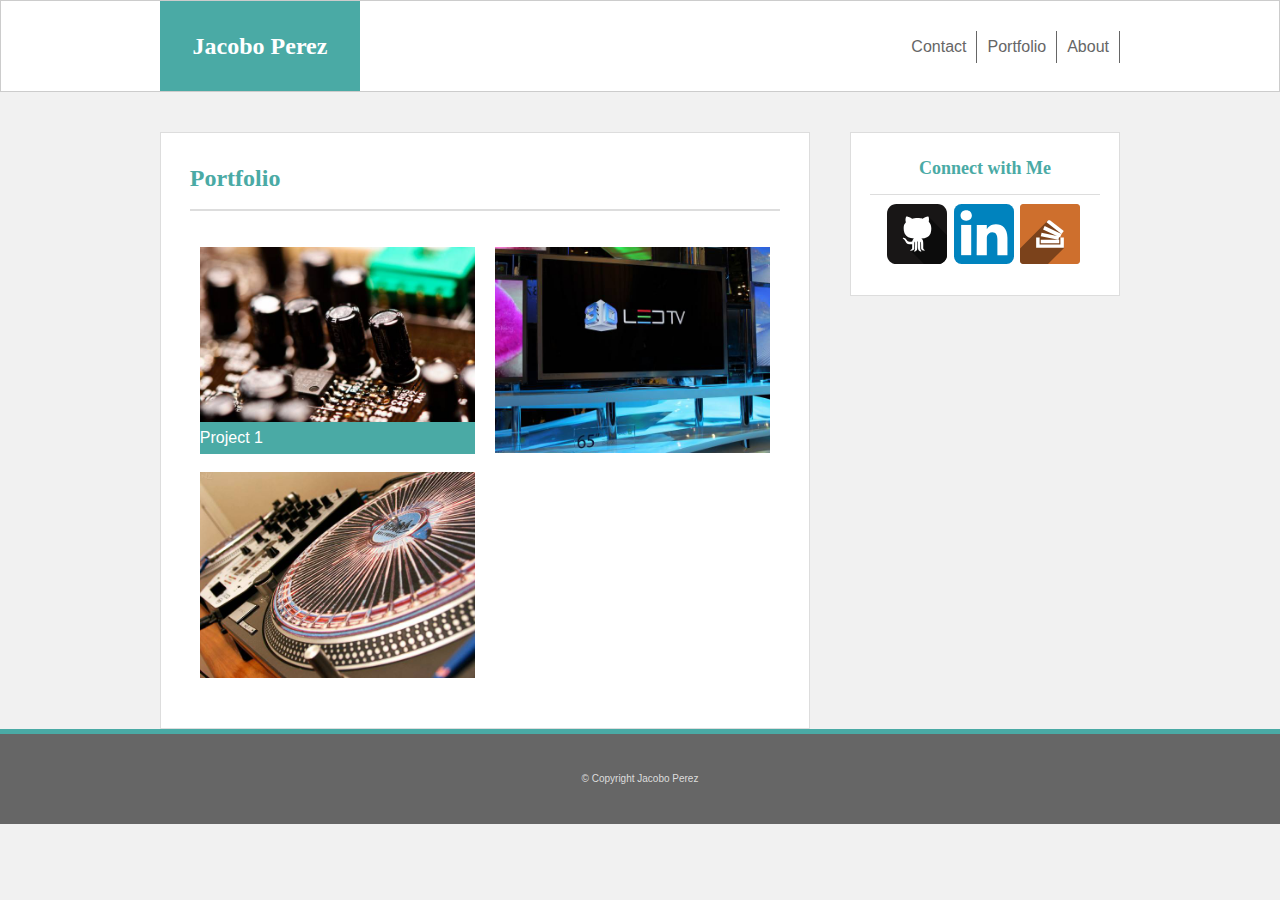
==== portfolio.html @ 7466c46e "Add portfolio tab" ====
<!DOCTYPE html>
<html lang="en">
<head>
    <meta charset="UTF-8">
    <meta name="viewport" content="width=device-width, initial-scale=1.0">
    <meta http-equiv="X-UA-Compatible" content="ie=edge">
    <title>Portfolio</title>
    <link rel="stylesheet" href="assets/css/reset.css">
    <link rel="stylesheet" href="assets/css/style.css">
</head>
<body>

    <header>
        <div id=header-content>
            
            <h1>Jacobo Perez</h1>
            
            <div id="header-links">
                <a href="index.html">About</a>
                <a href="">Portfolio</a>
                <a href="contact.html">Contact</a>
            </div>
        </div>
    </header>

    <div class="container">
        <section id="main-content">
            <h1>Portfolio</h1>
 
            <div class="column">
                <div class="project-item">
                    <img src="assets/images/project1.jpg">
                    <p class="project-name">Project 1</p>
                </div>

                <img src="assets/images/project2.jpg">
            </div>
            <div class="column">
                <img src="assets/images/project3.jpg">
            </div>
            
        </section>
        <section id="side-bar">
            <h2>Connect with Me</h2>
            <div id="side-bar-icons">
                <a href="https://github.com/jacoboviii" target="_blank"><img class="icon" src="assets/images/github.svg" alt="Github"></a>
                <a href="https://www.linkedin.com/in/jacobo-perez-b6422697" target="_blank"><img class="icon" src="assets/images/linkedin.svg" alt="in"></a>
                <a href="https://stackoverflow.com/users/9182910/jacobo-perez" target="_blank"><img class="icon" src="assets/images/stackoverflow.svg" alt="StackOverflow"></a>
            </div>
        </section>
    </div>

    <footer>
        &copy; Copyright Jacobo Perez
    </footer>

    
</body>
</html>
---- assets/css/style.css ----
body {

    background-color: white;
    font-family: Arial, 'Helvetica Neue', Helvetica, sans-serif;
    font-size: 16px;
    line-height: 200%;
    background-color: #f1f1f1;
}

h1, h2 {
    font-family: Georgia, 'Times New Roman', Times, serif;
    color: #4aaaa5;
    font-weight: bold;
}

p {
    color: #666666;
}

header {
    background-color: #ffffff;
    border: 1.5px solid #cccccc;
    height: 90px;
    margin-bottom: 40px;
}

#header-content {
    width: 960px;
    margin: 0 auto;
}

#header-content h1 {

    float: left;
    background-color: #4aaaa5;
    height: 90px;
    width: 200px;
    display: flex;
    color: #ffffff;
    font-size: 24px;
    justify-content: center;
    align-items: center;
    text-align: center;
}

#header-links a {
    float: right;
    color: #666666;
    text-decoration: none;
    padding: 0 10px;
    position: relative;
    top: 30px;
    border-right: .5px solid #666666;
}

.container {
    clear: both;
    overflow: auto;
    width: 960px;
    margin: 0 auto;
}

section{

    background-color: #ffffff;
    border: 1px solid #dddddd;
    box-sizing: border-box;
}

#main-content{
    float: left;
    width: 650px;
    padding: 3%;
}

#main-content h1 {
    font-size: 24px;
    padding-bottom: 15px; 
    border-bottom: 2px solid #dddddd;
    margin-bottom: 3%;
}

#bio-image {

    float: left;
    margin-right: 3%;
    margin-bottom: 3%;
}

#side-bar {
    float: right;
    width: 270px;
    padding: 2%;
}

#side-bar h2 {
    font-size: 18px;
    padding-bottom: 10px;
    border-bottom: 1px solid #dddddd;
    margin-bottom: 4%;
    text-align: center;
}

.icon {
    width: 60px;
    margin-right: 0;
    margin-left: 2px;
}

#side-bar-icons {
    margin: 0 auto;
    margin-left: 15px;
}


footer {
    clear: both;
    height: 90px;
    border-top: 5px solid #4aaaa5;
    background-color: #666666;
    display: flex;
    font-size: 10px;
    color:#dddddd;
    justify-content: center;
    align-items: center;
    text-align: center;
}

.contact-h2 {
    color: #666666;
    font-family: Arial, 'Helvetica Neue', Helvetica, sans-serif;
}

.contact-input {
    width: 100%;
    height: 25px;
    margin-bottom: 5px;
}

#contact-message {
    width: 100%;
    height: 200px;
    margin-bottom: 10px;
}

#submit {
    font-size: 16px;
    font-weight: bold;
    color: #ffffff;
    background-color: #4aaaa5;
    padding: 5px 15px;
    border: none;
}
  
.column {
    box-sizing: border-box;
    float: left;
    width: 50%;
    padding: 10px;
  }
  
.column img {
    margin-top: 8px;
    width: 100%;
  }

.project-item {
    position: relative;
}

.project-name {
    width: 100%;
    background-color: #4aaaa5;
    color: #ffffff;
    position: absolute;
    bottom: 10px;
}
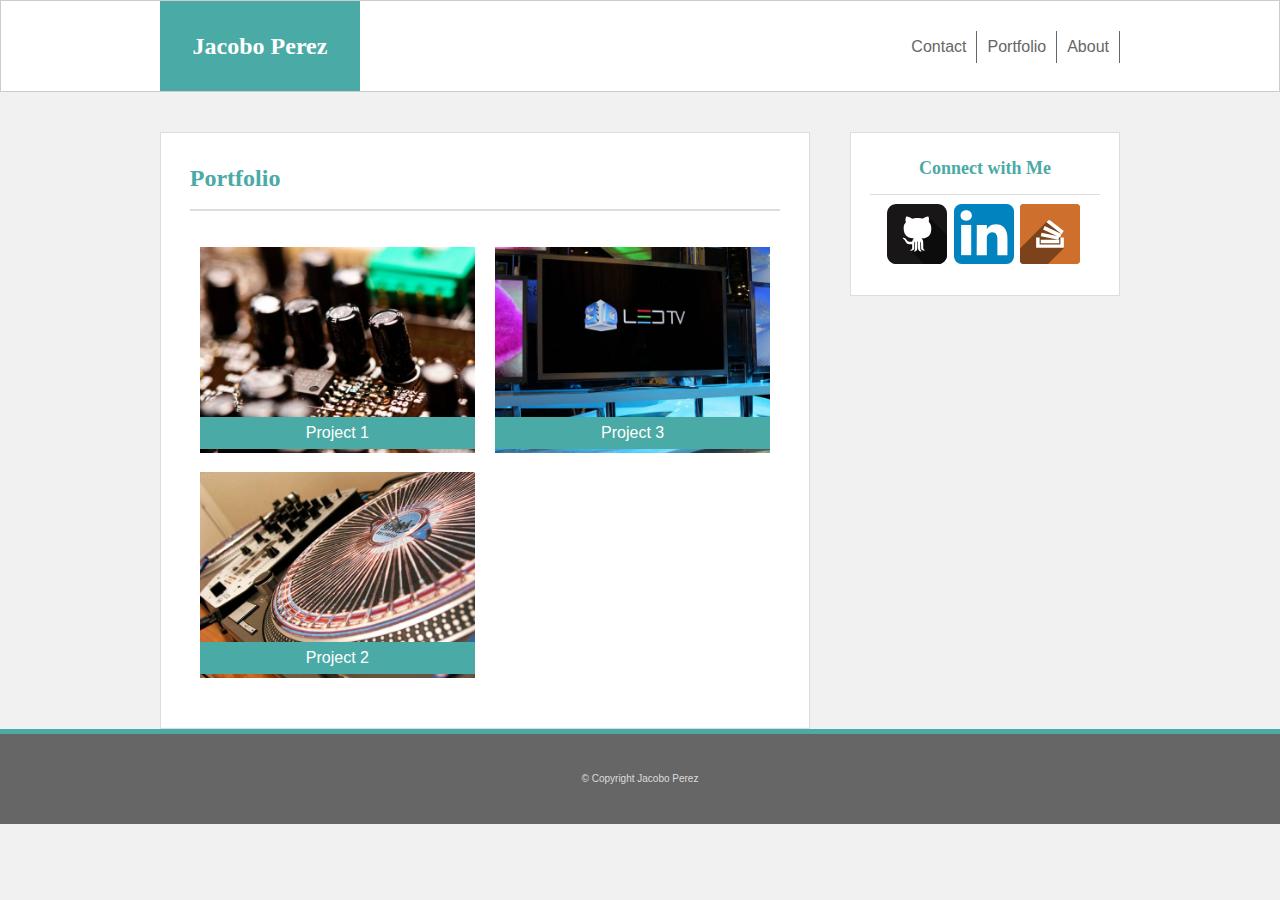
==== commit 6b4b6eda: "Complete page" ====
--- a/portfolio.html
+++ b/portfolio.html
@@ -32,11 +32,16 @@
                     <img src="assets/images/project1.jpg">
                     <p class="project-name">Project 1</p>
                 </div>
-
-                <img src="assets/images/project2.jpg">
+                <div class="project-item">
+                        <img src="assets/images/project2.jpg">
+                        <p class="project-name">Project 2</p>
+                </div>
             </div>
             <div class="column">
-                <img src="assets/images/project3.jpg">
+                <div class="project-item">
+                    <img src="assets/images/project3.jpg">
+                    <p class="project-name">Project 3</p>
+                </div>
             </div>
             
         </section>
--- a/assets/css/style.css
+++ b/assets/css/style.css
@@ -173,5 +173,6 @@
     background-color: #4aaaa5;
     color: #ffffff;
     position: absolute;
-    bottom: 10px;
+    bottom: 15px;
+    text-align: center;
 }